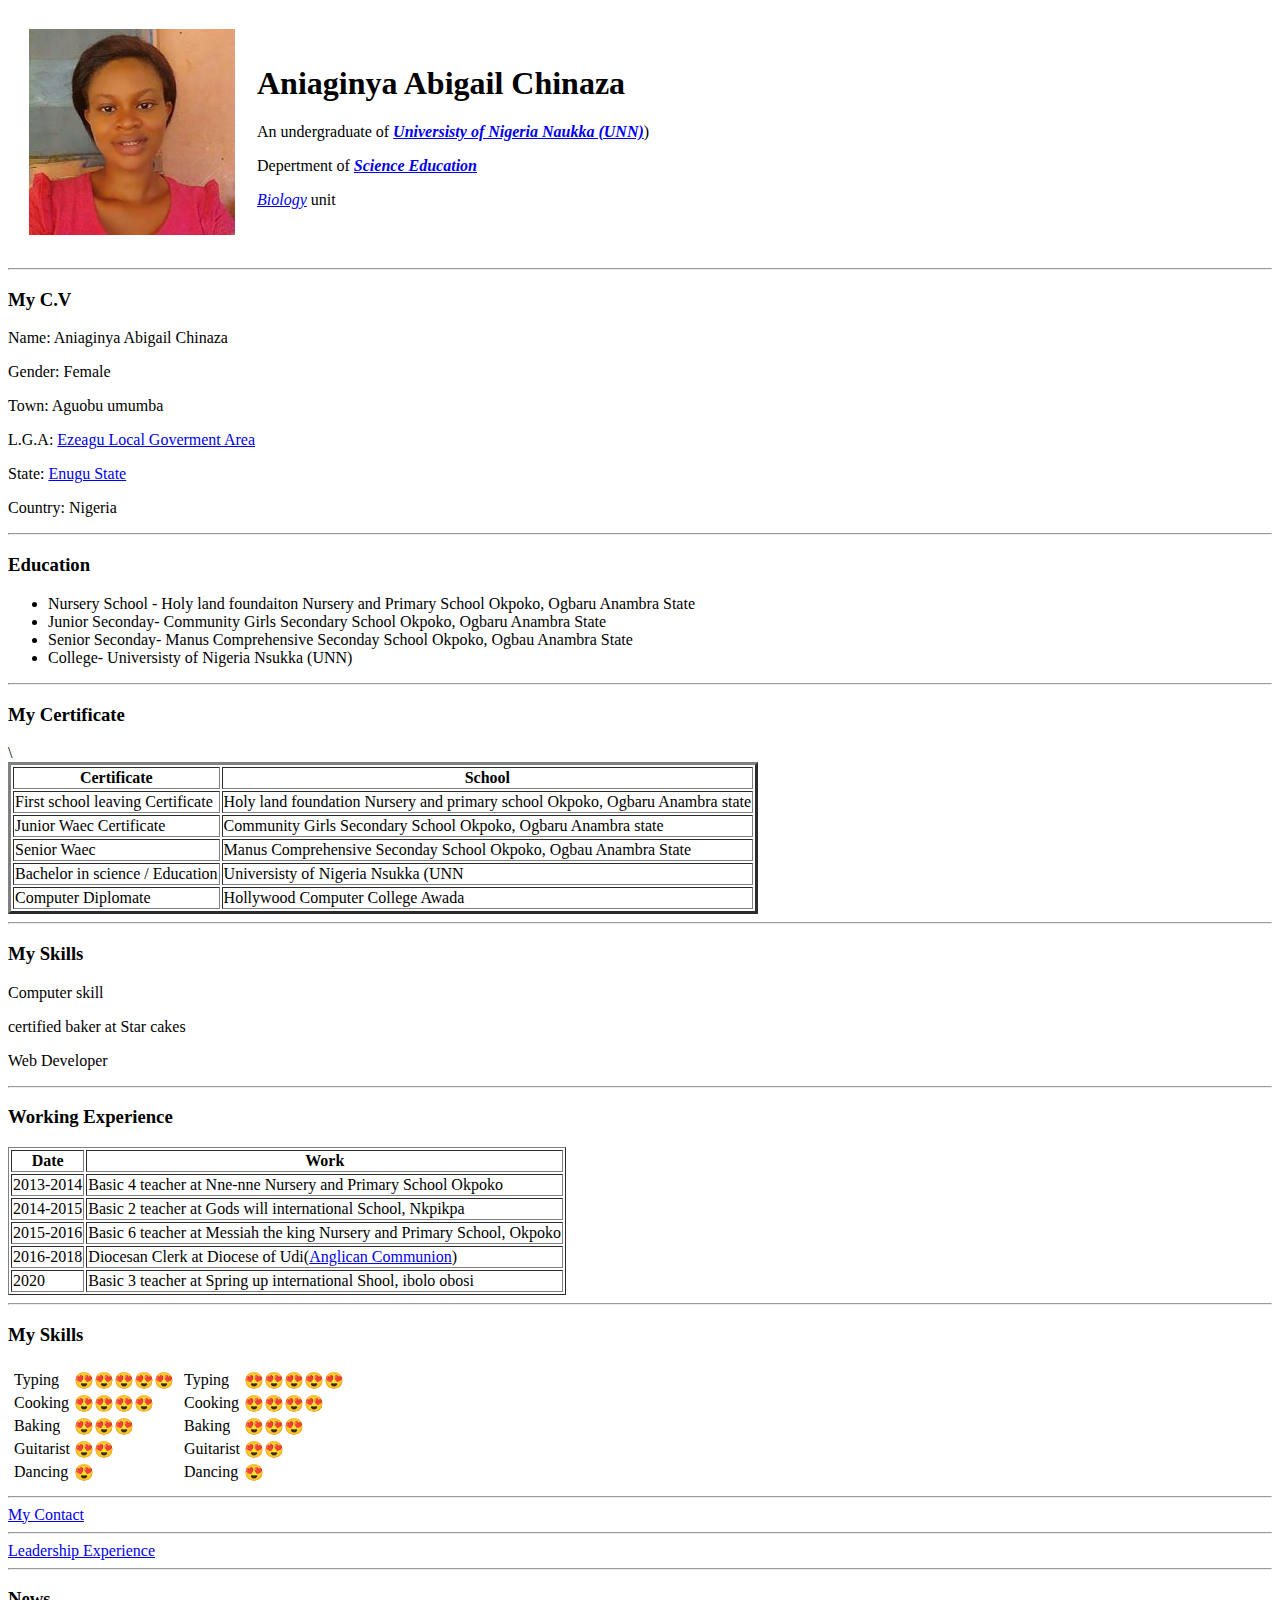
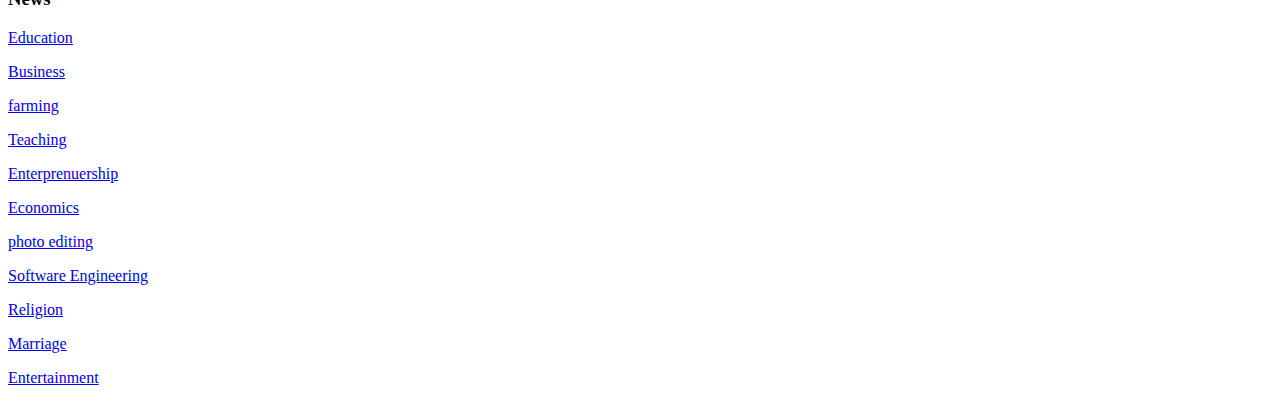
==== index.html @ eb886840 "Added a initial CV website file" ====
<!DOCTYPE html>
<html lang="en" dir="ltr">
  <head>
    <meta charset="utf-8">
    <title>My Personal site</title>
  </head>

  <body>
    <table cellspacing="20">
      <tr>
        <td><img src="image/Naza image.jpg" alt="abigail profile picture"></td>
        <td><h1>Aniaginya Abigail Chinaza</h1>
          <p>An undergraduate of <em><strong><a href="https://www.unn.edu.ng/">Universisty of Nigeria Naukka (UNN)</a></strong></em>)</p>
          <p>Depertment of <em><strong><a href="https://scienceeducation.unn.edu.ng/">Science Education</a></strong></em></p>
          <p><em><a href="https://www.livescience.com/44549-what-is-biology.html">Biology</a></em> unit</p>
      </tr>
    </table>
<hr>
<h3>My C.V</h3>
    <p>Name: Aniaginya Abigail Chinaza</p>
    <p>Gender: Female</p>
    <p>Town: Aguobu umumba</p>
    <p>L.G.A: <a href="https://en.wikipedia.org/wiki/Ezeagu">Ezeagu Local Goverment Area</a></p>
    <p>State: <a href="https://www.enugustate.gov.ng/">Enugu State</a></p>
    <p>Country: Nigeria</p>
<hr>
<h3>Education</h3>
<ul>
  <li>Nursery School - Holy land foundaiton Nursery and Primary School Okpoko, Ogbaru Anambra State</li>
  <li>Junior Seconday- Community Girls Secondary School Okpoko, Ogbaru Anambra State</li>
  <li>Senior Seconday- Manus Comprehensive Seconday School Okpoko, Ogbau Anambra State</li>
  <li>College- Universisty of Nigeria Nsukka (UNN)</li>
</ul>
<hr>

<h3>My Certificate</h3>
<table border="3">
  <thead>
    <tr>
      <th>Certificate</th>
      <th>School</th>
    </tr>
  </thead>
<tbody>
  <tr>
    <td>First school leaving Certificate</td>
    <td>Holy land foundation Nursery and primary school Okpoko, Ogbaru Anambra state</td>
  </tr>
  <tr>
    <td>Junior Waec Certificate</td>
    <td>Community Girls Secondary School Okpoko, Ogbaru Anambra state</td>
  </tr>
  <tr>
    <td>Senior Waec</td>\
    <td>Manus Comprehensive Seconday School Okpoko, Ogbau Anambra State</td>
  </tr>
  <tr>
    <td>Bachelor in science / Education</td>
    <td>Universisty of Nigeria Nsukka (UNN</td>
  </tr>
  <tr>
    <td>Computer Diplomate</td>
    <td>Hollywood Computer College Awada</td>
  </tr>
</tbody>
</table>
<hr>

<h3>My Skills</h3>
<p>Computer skill</p>
<p>certified baker at Star cakes</p>
<p>Web Developer</p>
<hr>

<h3>Working Experience</h3>
<table border="1">
  <thead>
    <tr>
      <th>Date</th>
      <th>Work</th>
    </tr>
  </thead>
  <tbody>
    <tr>
      <td>2013-2014</td>
      <td>Basic 4 teacher at Nne-nne Nursery and Primary School Okpoko</td>
    </tr>
    <tr>
      <td>2014-2015</td>
      <td>Basic 2 teacher at Gods will international School, Nkpikpa</td>
    </tr>
    <tr>
      <td>2015-2016</td>
      <td>Basic 6 teacher at Messiah the king Nursery and Primary School, Okpoko</td>
    </tr>
    <tr>
      <td>2016-2018</td>
      <td>Diocesan Clerk at Diocese of Udi(<a href="https://www.anglicancommunion.org/">Anglican Communion</a>)</td>
    </tr>
    <tr>
      <td>2020</td>
      <td>Basic 3 teacher at Spring up international Shool, ibolo obosi</td>
    </tr>
  </tbody>
</table>
<hr>


<h3>My Skills</h3>
<table cell spacing="10">
  <tr>
    <td>
      <table>
        <tr>
          <td>Typing</td>
          <td>😍😍😍😍😍</td>
        </tr>
        <tr>
          <td>Cooking</td>
          <td>😍😍😍😍</td>
        </tr>
        <tr>
          <td>Baking</td>
          <td>😍😍😍</td>
        </tr>
        <tr>
          <td>Guitarist</td>
          <td>😍😍</td>
        </tr>
        <tr>
          <td>Dancing</td>
          <td>😍</td>
        </tr>
      </table>
    </td>
    <td>
      <table>
        <tr>
          <td>Typing</td>
          <td>😍😍😍😍😍</td>
        </tr>
        <tr>
          <td>Cooking</td>
          <td>😍😍😍😍</td>
        </tr>
        <tr>
          <td>Baking</td>
          <td>😍😍😍</td>
        </tr>
        <tr>
          <td>Guitarist</td>
          <td>😍😍</td>
        </tr>
        <tr>
          <td>Dancing</td>
          <td>😍</td>
        </tr>
      </table>
    </td>
  </tr>
</table>
<hr>





<a href="contact.html">My Contact</a>
<hr>

<a href="leadership.html">Leadership Experience</a>
<hr>

<h3>News</h3>
<p><a href="https://www.worldbank.org/en/topic/education">Education</a></p>
<p><a href="https://en.wikipedia.org/wiki/Business">Business</a></p>
<p><a href="https://www.youtube.com/watch?v=mFiED9Ym9TI">farming</a></p>
<p><a href="https://en.wikipedia.org/wiki/Teacher">Teaching</a></p>
<p><a href="https://www.wix.com/blog/2021/07/entrepreneurship?utm_source=google&utm_medium=cpc&utm_campaign=15541610090^134848741670&experiment_id=^^568798457216^^_DSA&gclid=CjwKCAjwxOCRBhA8EiwA0X8hiy7EV87wgBujBXNI5kOq5qx4B9rpaZxBBcJ67HLFmMNxJRCNXYfUDhoCM4MQAvD_BwE">Enterprenuership</a></p>
<p><a href="https://www.youtube.com/watch?v=VxGwVEqPm_k">Economics</a></p>
<p><a href="https://photokit.com/chrome/?from=ggtext&gclid=CjwKCAjwxOCRBhA8EiwA0X8hixd_nlXD6Bpacs4uxBwgMe7j90KjqB8fEYpHvBs0x99MMIy17b67JBoCucMQAvD_BwE">photo editing</a></p>
<p><a href="https://economictimes.indiatimes.com/definition/software-engineering">Software Engineering</a></p>
<p><a href="https://www.britannica.com/topic/religion">Religion</a></p>
<p><a href="https://www.marriage.com/">Marriage</a></p>
<p><a href="https://en.wikipedia.org/wiki/Entertainment">Entertainment</a></p>

  </body>
</html>
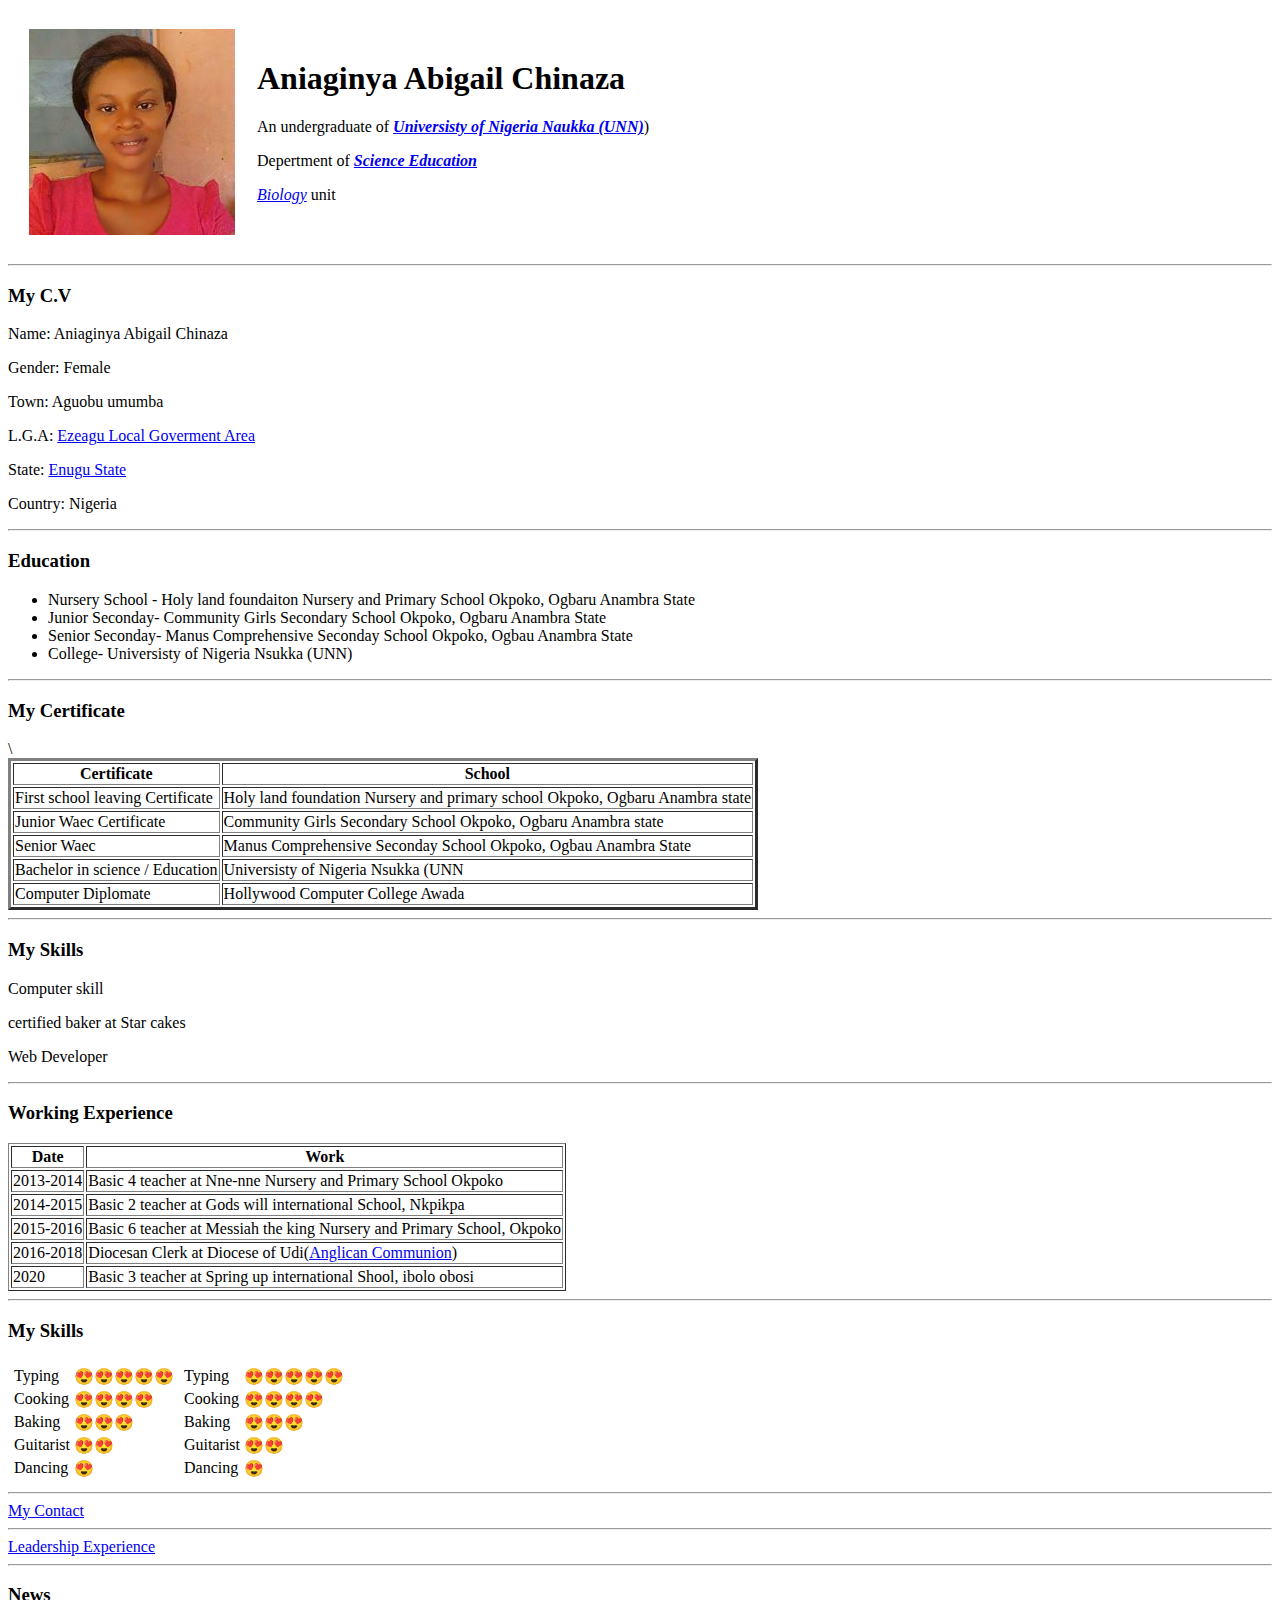
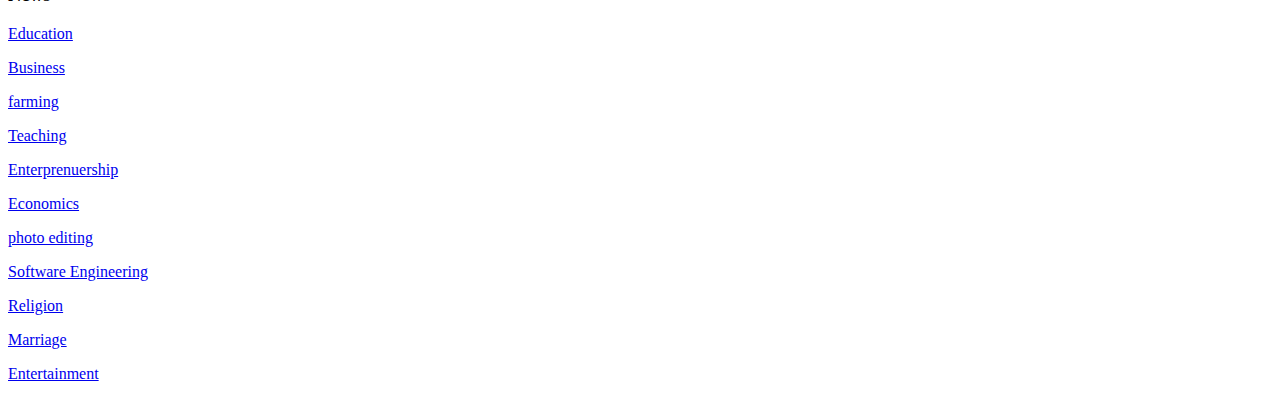
==== commit fdb89d4f: "update index.html" ====
--- a/index.html
+++ b/index.html
@@ -1,11 +1,11 @@
-<!DOCTYPE html>
+<!DDOCTYPE html>
 <html lang="en" dir="ltr">
   <head>
     <meta charset="utf-8">
     <title>My Personal site</title>
+    <link rel="stylesheet" href="css/styles.css">
   </head>
-
-  <body>
+<body>
     <table cellspacing="20">
       <tr>
         <td><img src="image/Naza image.jpg" alt="abigail profile picture"></td>
@@ -161,10 +161,6 @@
 </table>
 <hr>
 
-
-
-
-
 <a href="contact.html">My Contact</a>
 <hr>
 
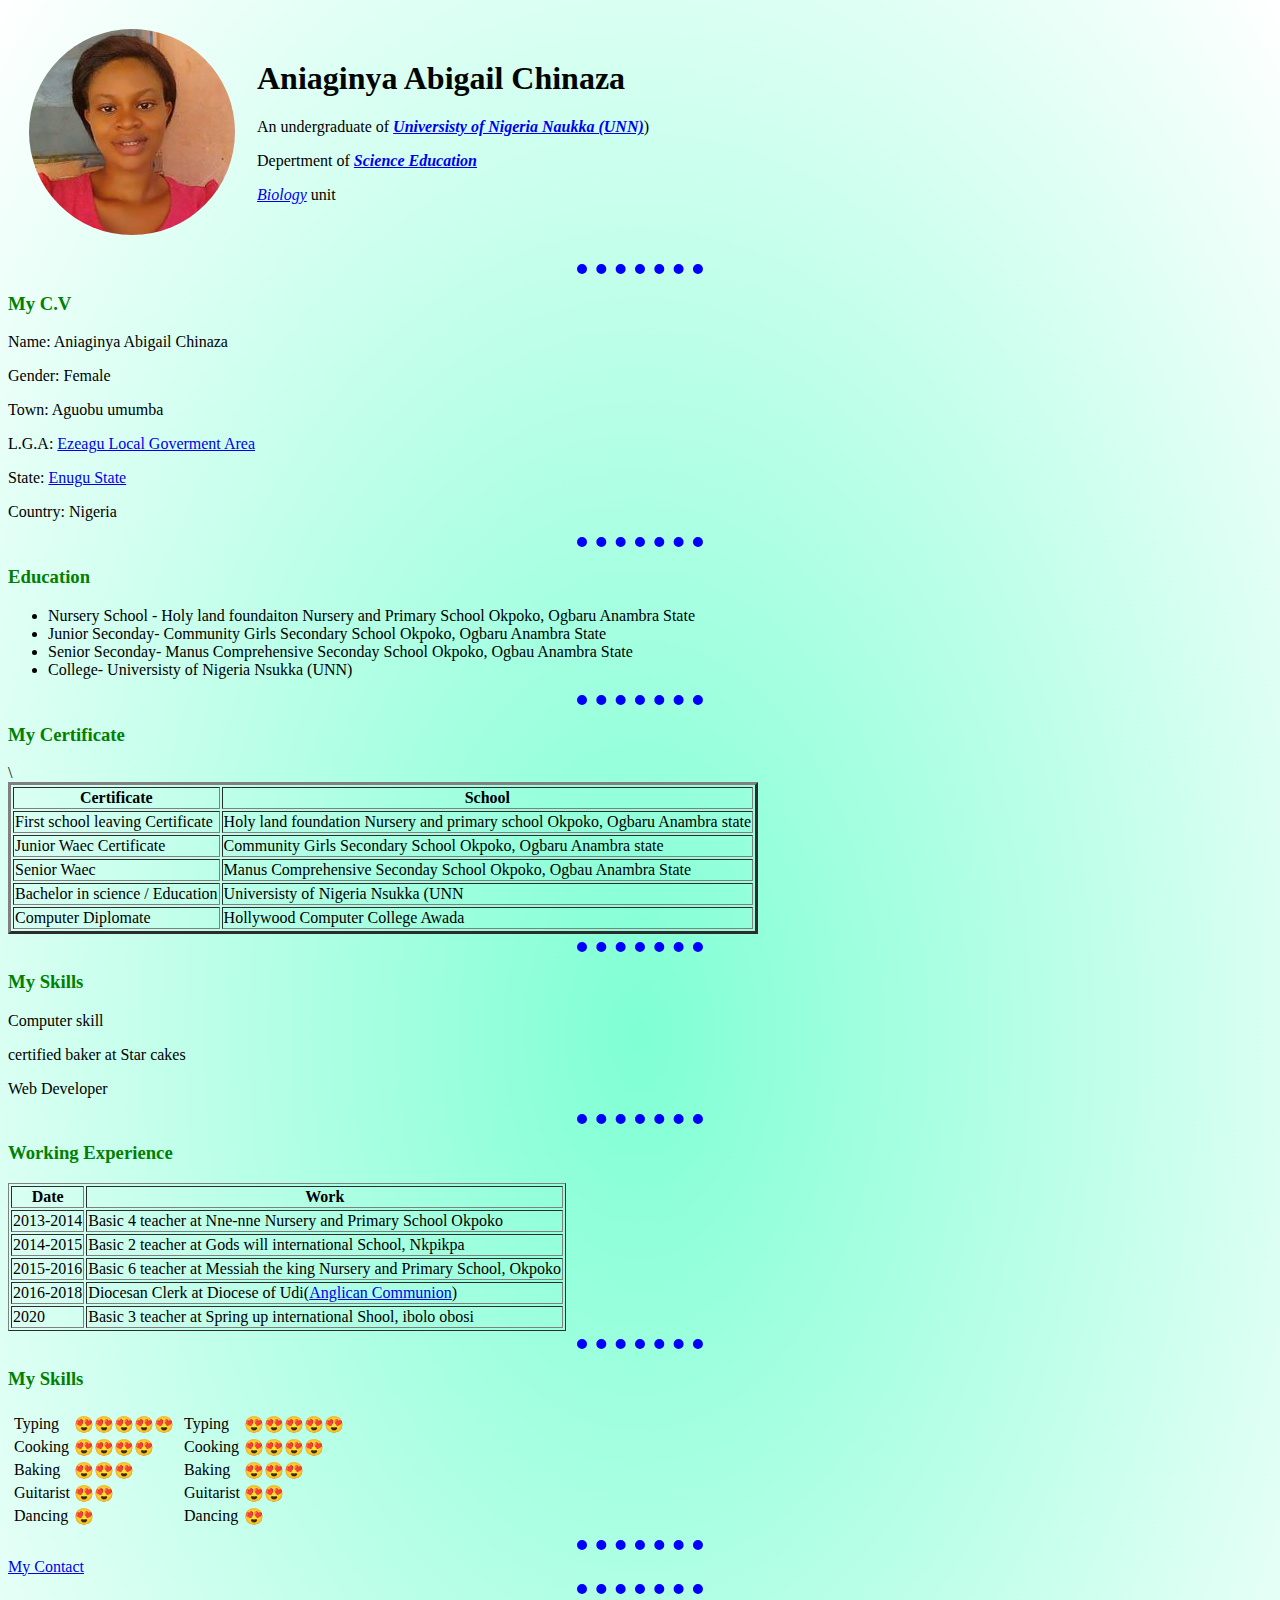
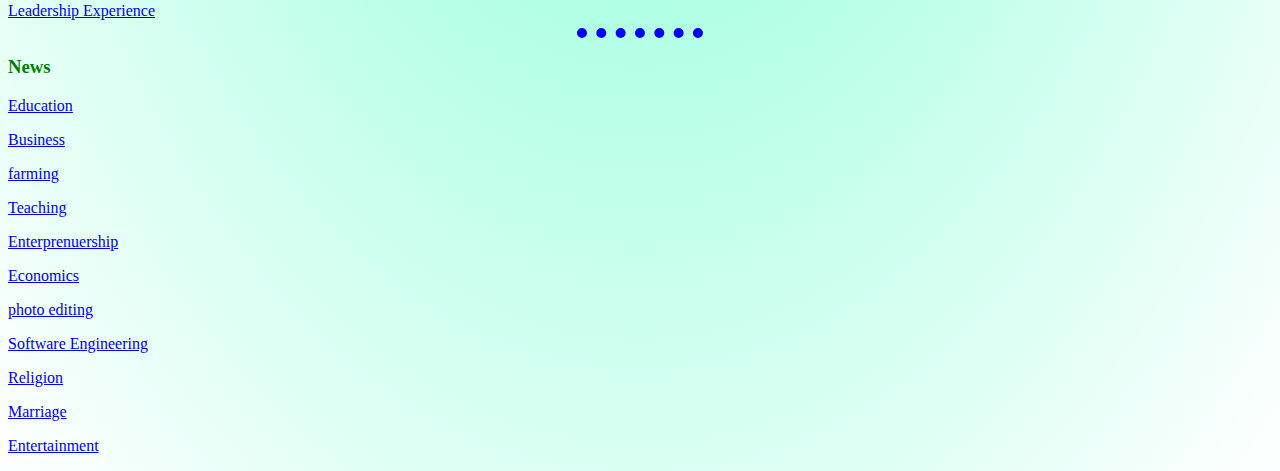
==== commit 5641517c: "Update index.html" ====
--- a/index.html
+++ b/index.html
@@ -1,9 +1,9 @@
-<!DDOCTYPE html>
+<html>
 <html lang="en" dir="ltr">
   <head>
     <meta charset="utf-8">
     <title>My Personal site</title>
-    <link rel="stylesheet" href="css/styles.css">
+    <link rel="stylesheet" href=" CSS/styles.css">
   </head>
 <body>
     <table cellspacing="20">
--- a/CSS/styles.css
+++ b/CSS/styles.css
@@ -0,0 +1,27 @@
+
+body {
+  background-color: aquamarine;
+  background-image:radial-gradient(aquamarine, white); 
+}
+
+h1{
+color: rgb(2, 5, 2)
+}
+
+img {
+  border-radius: 100%;
+}
+
+h3{
+color: green
+}
+hr {
+  border-style: none;
+  border-top-style: dotted;
+  border-color: blue;
+  border-width: 10px;
+  width: 10%;
+}
+
+
+
